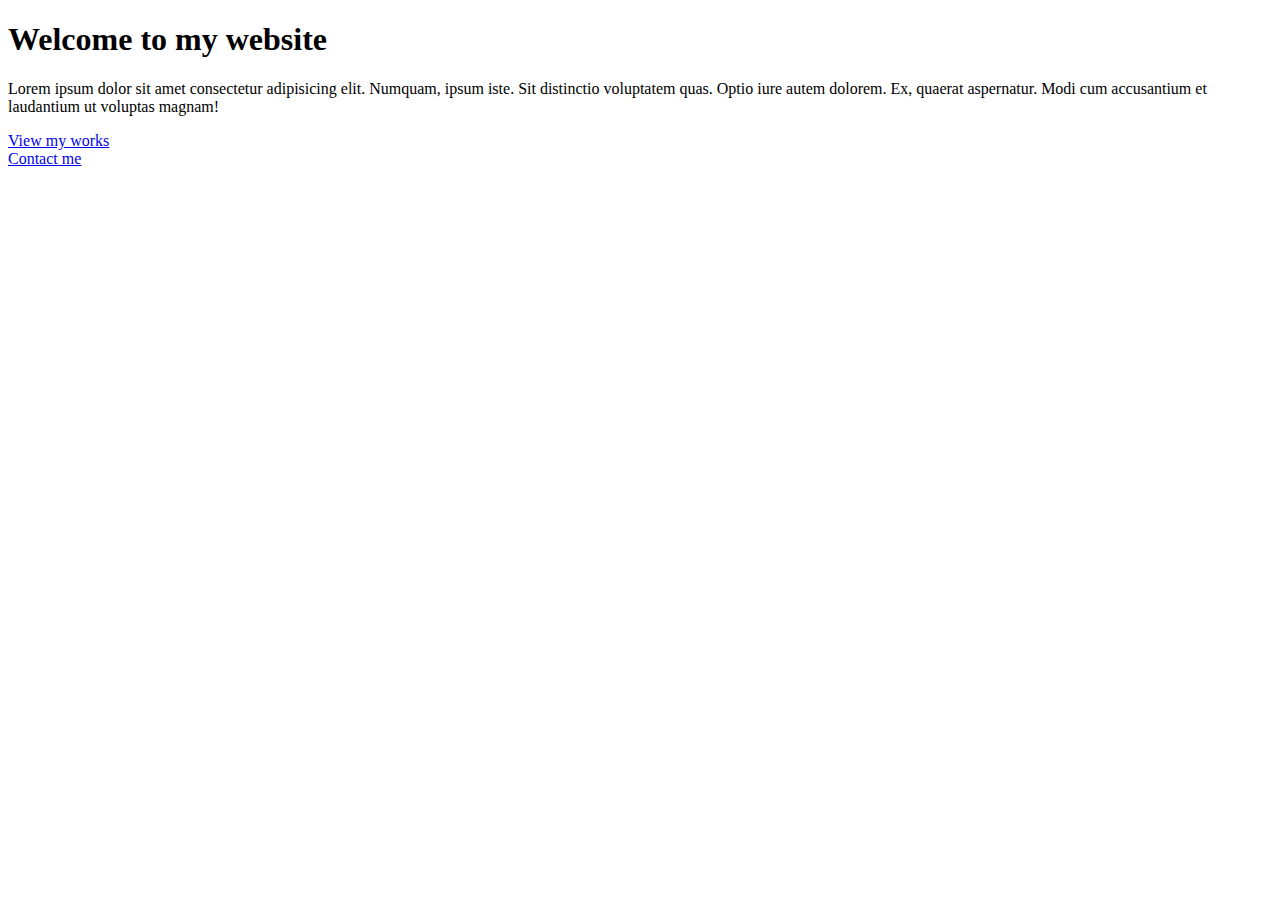
==== index.html @ 69650c23 "created 3 html files and added basic structure to them" ====
<!DOCTYPE html>
<html lang="en">
  <head>
    <meta charset="UTF-8" />
    <meta http-equiv="X-UA-Compatible" content="IE=edge" />
    <meta name="viewport" content="width=device-width, initial-scale=1.0" />
    <title>Document</title>
  </head>
  <body>
    <h1>Welcome to my website</h1>
    <p>
      Lorem ipsum dolor sit amet consectetur adipisicing elit. Numquam, ipsum
      iste. Sit distinctio voluptatem quas. Optio iure autem dolorem. Ex,
      quaerat aspernatur. Modi cum accusantium et laudantium ut voluptas magnam!
    </p>
    <a href="/photo.html">View my works</a> <br />
    <a href="/contact.html">Contact me</a>
  </body>
</html>
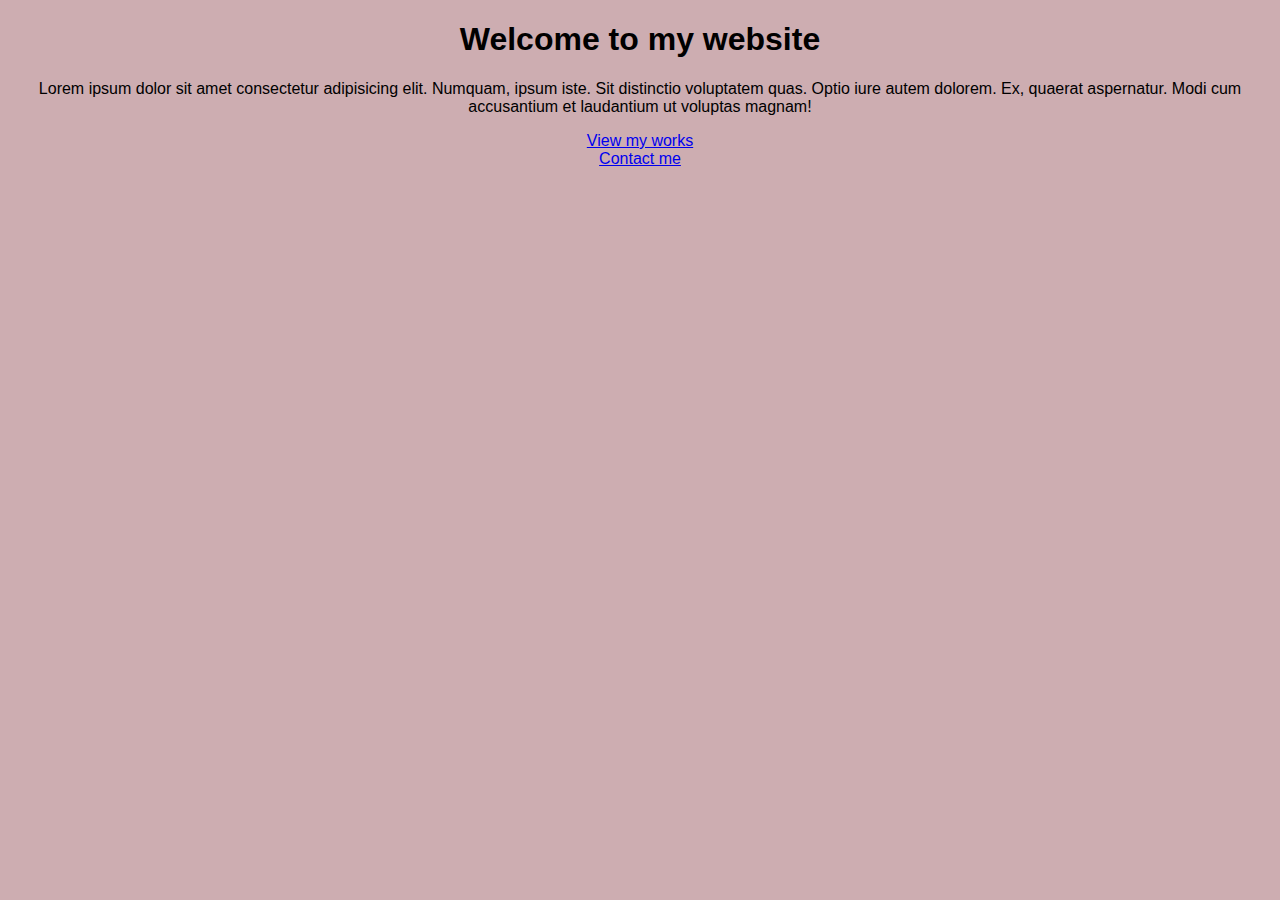
==== commit 71a3dae7: "created css file, added bckground color and font family" ====
--- a/index.html
+++ b/index.html
@@ -5,6 +5,7 @@
     <meta http-equiv="X-UA-Compatible" content="IE=edge" />
     <meta name="viewport" content="width=device-width, initial-scale=1.0" />
     <title>Document</title>
+    <link rel="stylesheet" href="style.css" />
   </head>
   <body>
     <h1>Welcome to my website</h1>
--- a/style.css
+++ b/style.css
@@ -0,0 +1,5 @@
+body {
+  background-color: #cdadb1;
+  font-family: "Gill Sans", "Gill Sans MT", Calibri, "Trebuchet MS", sans-serif;
+  text-align: center;
+}
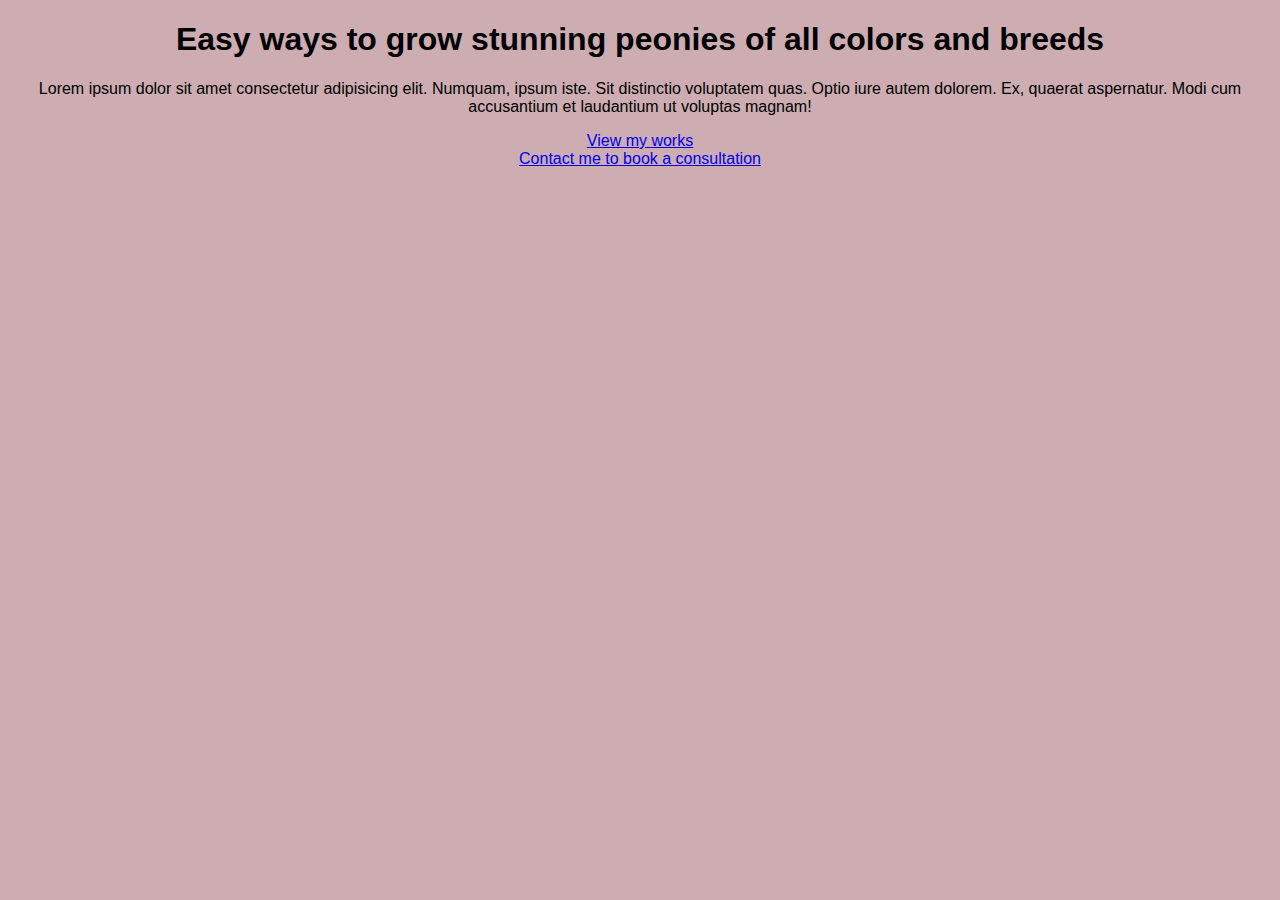
==== commit 457346e2: "updated HTML pages to make them SEO friendly+ updated CSS on photo.html" ====
--- a/index.html
+++ b/index.html
@@ -4,17 +4,21 @@
     <meta charset="UTF-8" />
     <meta http-equiv="X-UA-Compatible" content="IE=edge" />
     <meta name="viewport" content="width=device-width, initial-scale=1.0" />
-    <title>Document</title>
+    <meta
+      name="description"
+      content="Learn easy tips on growing peonies at home"
+    />
+    <title>Growing peonies at home | Yanina Rybalka</title>
     <link rel="stylesheet" href="style.css" />
   </head>
   <body>
-    <h1>Welcome to my website</h1>
+    <h1>Easy ways to grow stunning peonies of all colors and breeds</h1>
     <p>
       Lorem ipsum dolor sit amet consectetur adipisicing elit. Numquam, ipsum
       iste. Sit distinctio voluptatem quas. Optio iure autem dolorem. Ex,
       quaerat aspernatur. Modi cum accusantium et laudantium ut voluptas magnam!
     </p>
     <a href="/photo.html">View my works</a> <br />
-    <a href="/contact.html">Contact me</a>
+    <a href="/contact.html">Contact me to book a consultation</a>
   </body>
 </html>
--- a/style.css
+++ b/style.css
@@ -3,3 +3,8 @@
   font-family: "Gill Sans", "Gill Sans MT", Calibri, "Trebuchet MS", sans-serif;
   text-align: center;
 }
+
+ul {
+  list-style: none;
+  text-align: center;
+}
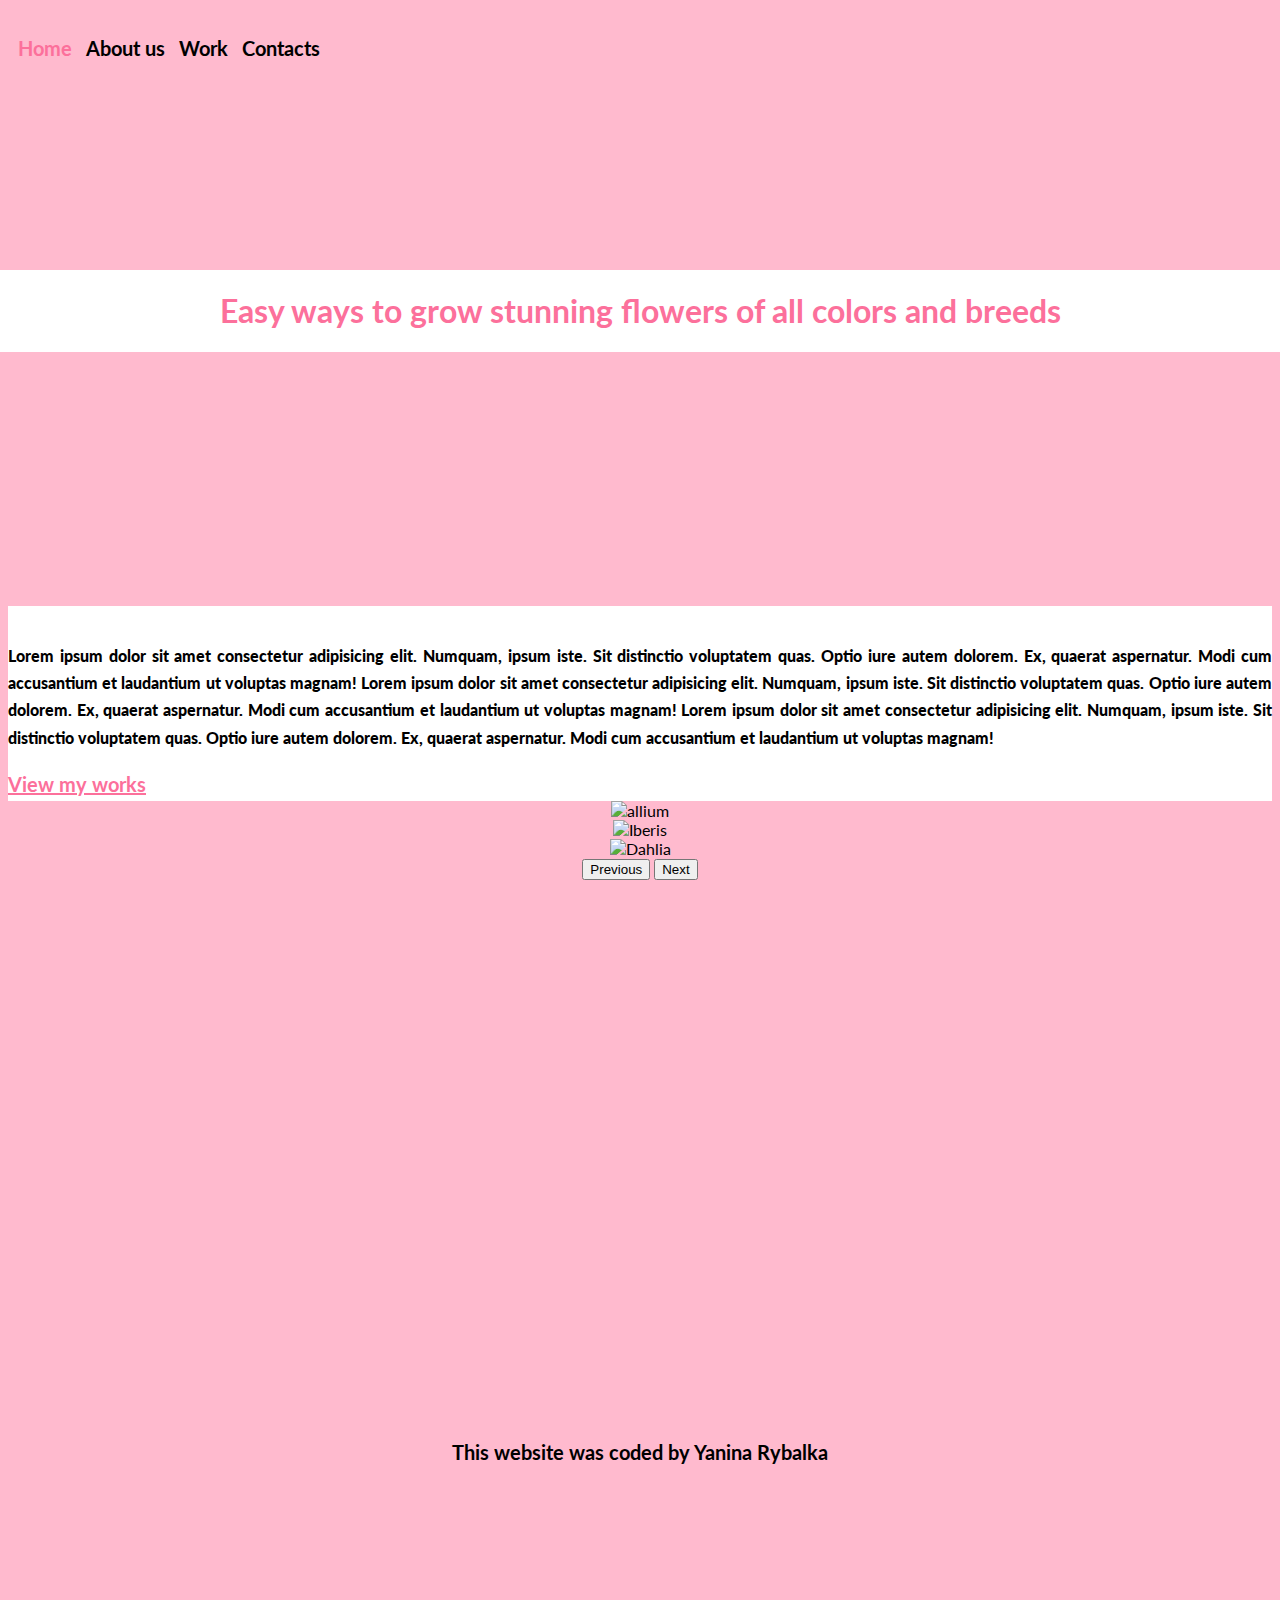
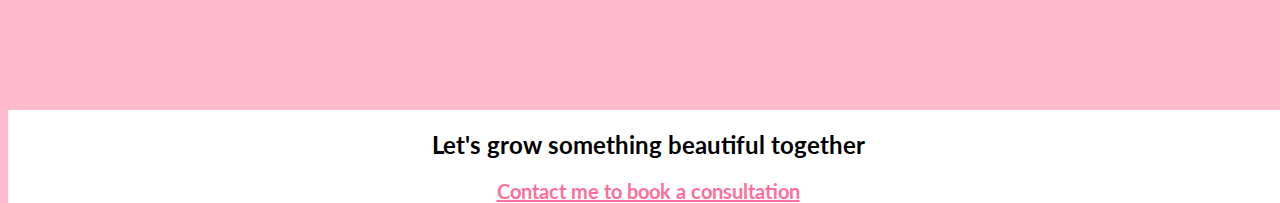
==== commit a686e7aa: "changed photos" ====
--- a/index.html
+++ b/index.html
@@ -8,17 +8,143 @@
       name="description"
       content="Learn easy tips on growing peonies at home"
     />
+    <link rel="preconnect" href="https://fonts.googleapis.com" />
+    <link rel="preconnect" href="https://fonts.gstatic.com" crossorigin />
+    <link
+      href="https://fonts.googleapis.com/css2?family=Abril+Fatface&family=Inconsolata:wght@200;300;400;500&family=Lato:wght@100&display=swap"
+      rel="stylesheet"
+    />
     <title>Growing peonies at home | Yanina Rybalka</title>
+    <link
+      href="https://cdn.jsdelivr.net/npm/bootstrap@5.1.3/dist/css/bootstrap.min.css"
+      rel="stylesheet"
+      integrity="sha384-1BmE4kWBq78iYhFldvKuhfTAU6auU8tT94WrHftjDbrCEXSU1oBoqyl2QvZ6jIW3"
+      crossorigin="anonymous"
+    />
+    <script
+      src="https://cdn.jsdelivr.net/npm/bootstrap@5.1.3/dist/js/bootstrap.bundle.min.js"
+      integrity="sha384-ka7Sk0Gln4gmtz2MlQnikT1wXgYsOg+OMhuP+IlRH9sENBO0LRn5q+8nbTov4+1p"
+      crossorigin="anonymous"
+    ></script>
+    <script
+      src="https://kit.fontawesome.com/a4792ce415.js"
+      crossorigin="anonymous"
+    ></script>
     <link rel="stylesheet" href="style.css" />
   </head>
   <body>
-    <h1>Easy ways to grow stunning peonies of all colors and breeds</h1>
-    <p>
-      Lorem ipsum dolor sit amet consectetur adipisicing elit. Numquam, ipsum
-      iste. Sit distinctio voluptatem quas. Optio iure autem dolorem. Ex,
-      quaerat aspernatur. Modi cum accusantium et laudantium ut voluptas magnam!
-    </p>
-    <a href="/photo.html">View my works</a> <br />
-    <a href="/contact.html">Contact me to book a consultation</a>
+    <div class="wrapper">
+      <div class="container">
+        <navbar>
+          <ul>
+            <li><a href="/" class="active">Home</a></li>
+            <li><a href="/photo.html">About us</a></li>
+            <li><a href="/photo.html">Work</a></li>
+            <li><a href="/contact.html">Contacts</a></li>
+          </ul>
+        </navbar>
+      </div>
+      <div class="parallax">
+        <div class="caption">
+          <h1>Easy ways to grow stunning flowers of all colors and breeds</h1>
+        </div>
+      </div>
+      <div class="container">
+        <div class="row showcase">
+          <div class="col-md description mb-2">
+            <p class="">
+              Lorem ipsum dolor sit amet consectetur adipisicing elit. Numquam,
+              ipsum iste. Sit distinctio voluptatem quas. Optio iure autem
+              dolorem. Ex, quaerat aspernatur. Modi cum accusantium et
+              laudantium ut voluptas magnam! Lorem ipsum dolor sit amet
+              consectetur adipisicing elit. Numquam, ipsum iste. Sit distinctio
+              voluptatem quas. Optio iure autem dolorem. Ex, quaerat aspernatur.
+              Modi cum accusantium et laudantium ut voluptas magnam! Lorem ipsum
+              dolor sit amet consectetur adipisicing elit. Numquam, ipsum iste.
+              Sit distinctio voluptatem quas. Optio iure autem dolorem. Ex,
+              quaerat aspernatur. Modi cum accusantium et laudantium ut voluptas
+              magnam!
+            </p>
+            <a href="/photo.html">View my works</a> <br />
+          </div>
+          <div class="col-md slider">
+            <div
+              id="carouselExampleControls"
+              class="carousel slide"
+              data-bs-ride="carousel"
+            >
+              <div class="carousel-inner">
+                <div class="carousel-item active">
+                  <img
+                    src="https://www.petalrepublic.com/wp-content/uploads/2021/04/Allium-Allium.jpg"
+                    class="d-block w-100"
+                    alt="allium"
+                  />
+                </div>
+                <div class="carousel-item">
+                  <img
+                    src="https://www.petalrepublic.com/wp-content/uploads/2021/04/Candytuft.jpg"
+                    class="d-block w-100"
+                    alt="Iberis"
+                  />
+                </div>
+                <div class="carousel-item">
+                  <img
+                    src="https://www.petalrepublic.com/wp-content/uploads/2021/04/Dahlia.jpg"
+                    class="d-block w-100"
+                    alt="Dahlia"
+                  />
+                </div>
+              </div>
+              <button
+                class="carousel-control-prev"
+                type="button"
+                data-bs-target="#carouselExampleControls"
+                data-bs-slide="prev"
+              >
+                <span
+                  class="carousel-control-prev-icon"
+                  aria-hidden="true"
+                ></span>
+                <span class="visually-hidden">Previous</span>
+              </button>
+              <button
+                class="carousel-control-next"
+                type="button"
+                data-bs-target="#carouselExampleControls"
+                data-bs-slide="next"
+              >
+                <span
+                  class="carousel-control-next-icon"
+                  aria-hidden="true"
+                ></span>
+                <span class="visually-hidden">Next</span>
+              </button>
+            </div>
+          </div>
+        </div>
+      </div>
+      <div class="second-parallax">
+        <div class="second-caption">
+          <h2>Let's grow something beautiful together</h2>
+          <a href="/contact.html">Contact me to book a consultation</a>
+        </div>
+      </div>
+
+      <footer class="text-center">
+        <h7> This website was coded by Yanina Rybalka </h7> <br />
+        <a href="https://github.com/yaninarybalka" target="_blank">
+          <i class="fa-brands fa-github me-3"></i
+        ></a>
+        <a
+          href="https://www.linkedin.com/in/yanina-rybalka-371b0b173/"
+          target="_blank"
+          ><i class="fa-brands fa-linkedin me-3"></i
+        ></a>
+        <a href="mailto:rybalka.yanina@gmail.com" target="_blank">
+          <i class="fa-solid fa-envelope"></i>
+        </a>
+      </footer>
+    </div>
   </body>
 </html>
--- a/style.css
+++ b/style.css
@@ -1,10 +1,117 @@
 body {
-  background-color: #cdadb1;
-  font-family: "Gill Sans", "Gill Sans MT", Calibri, "Trebuchet MS", sans-serif;
+  /*background-color: #cdadb1;*/
+  background-color: #ffbace;
+
+  font-family: "Lato", sans-serif;
   text-align: center;
 }
 
+navbar {
+  margin: 20px 0 0 0;
+  display: flex;
+  justify-content: space-between;
+}
+
+navbar ul {
+  padding: 0;
+}
+
+navbar li {
+  list-style: none;
+  display: inline;
+  margin-left: 10px;
+  font-weight: 900;
+}
+
+navbar a {
+  text-decoration: none;
+  color: black;
+  transition: all 150ms ease-in-out;
+}
+
+navbar a:hover,
+navbar .active {
+  color: #fc709b;
+}
+
+.parallax {
+  /* The image used */
+  background-image: url(https://www.petalrepublic.com/wp-content/uploads/2022/02/What-Color-Do-Peonies-Come-In.jpeg);
+
+  /* Set a specific height */
+  min-height: 500px;
+
+  /* Create the parallax scrolling effect */
+  background-attachment: fixed;
+  background-position: center;
+  background-repeat: no-repeat;
+  background-size: cover;
+}
+
+.showcase {
+  margin: 30px 0;
+}
+
+.second-parallax {
+  background-image: url(https://www.petalrepublic.com/wp-content/uploads/2022/02/When-and-How-to-Divide-Peonies-Essential-Guide.jpeg);
+  min-height: 500px;
+  background-attachment: fixed;
+  background-position: center;
+  background-repeat: no-repeat;
+  background-size: cover;
+}
+.caption {
+  position: absolute;
+  top: 30%;
+  left: 0%;
+  text-align: center;
+  width: 100%;
+  background-color: white;
+  color: #fc709b;
+  font-weight: 900;
+}
+
+.description {
+  background-color: white;
+  color: black;
+  text-align: justify;
+  padding-top: 20px;
+  line-height: 1.7;
+}
+
+.description p {
+  font-weight: 900;
+}
+
+a {
+  font-weight: bold;
+  font-size: 20px;
+  color: #fc709b;
+}
+
+a:hover {
+  color: #fc709b;
+  opacity: 0.8;
+}
+
+.second-caption {
+  position: absolute;
+  top: 190%;
+  font-weight: 900;
+  text-align: center;
+  width: 100%;
+
+  background-color: white;
+}
+
+footer {
+  margin: 30px 0 10px 0;
+}
+
+h7 {
+  font-size: 20px;
+  font-weight: 700;
+}
 ul {
   list-style: none;
-  text-align: center;
 }
